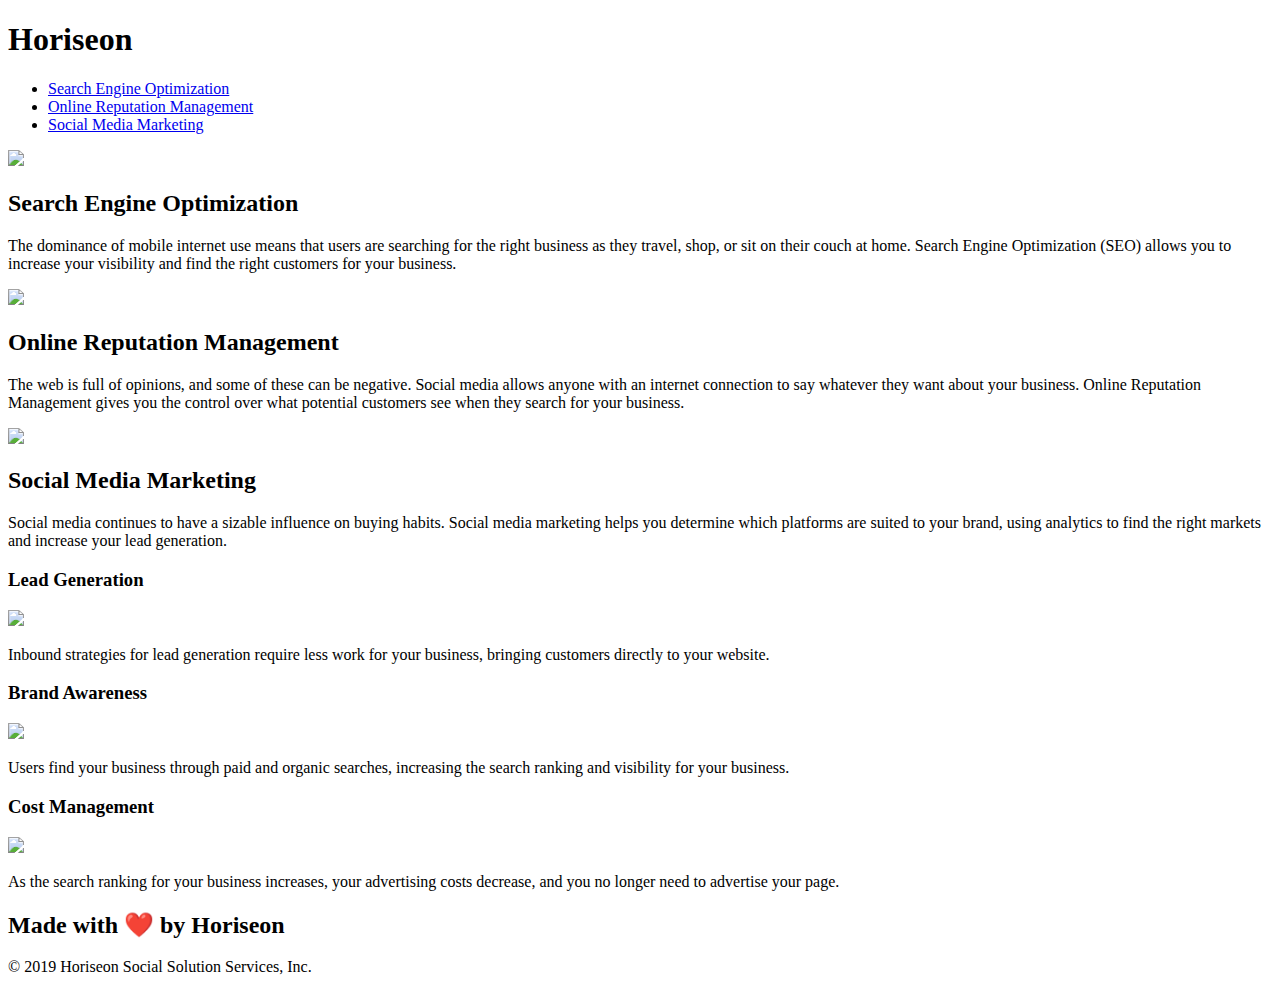
==== Develop/index.html @ ec640841 "header semantics" ====
<!DOCTYPE html>
<html lang="en-us">

<head>
    <meta charset="UTF-8" />
    <link rel="stylesheet" href="./assets/css/style.css">
    <title>website</title>
</head>

<body>
    <header class="header">
        <h1>Hori<span class="seo">seo</span>n</h1>
        <div>
            <ul>
                <li>
                    <a href="#search-engine-optimization">Search Engine Optimization</a>
                </li>
                <li>
                    <a href="#online-reputation-management">Online Reputation Management</a>
                </li>
                <li>
                    <a href="#social-media-marketing">Social Media Marketing</a>
                </li>
            </ul>
        </div>
    </header>
    <div class="hero"></div>
    <div class="content">
        <div class="search-engine-optimization">
            <img src="./assets/images/search-engine-optimization.jpg" class="float-left" />
            <h2>Search Engine Optimization</h2>
            <p>
                The dominance of mobile internet use means that users are searching for the right business as they travel, shop, or sit on their couch at home. Search Engine Optimization (SEO) allows you to increase your visibility and find the right customers for your business.
            </p>
        </div>
        <div id="online-reputation-management" class="online-reputation-management">
            <img src="./assets/images/online-reputation-management.jpg" class="float-right" />
            <h2>Online Reputation Management</h2>
            <p>
                The web is full of opinions, and some of these can be negative. Social media allows anyone with an internet connection to say whatever they want about your business. Online Reputation Management gives you the control over what potential customers see when they search for your business.
            </p>
        </div>
        <div id="social-media-marketing" class="social-media-marketing">
            <img src="./assets/images/social-media-marketing.jpg" class="float-left" />
            <h2>Social Media Marketing</h2>
            <p>
                Social media continues to have a sizable influence on buying habits. Social media marketing helps you determine which platforms are suited to your brand, using analytics to find the right markets and increase your lead generation.
            </p>
        </div>
    </div>
    <div class="benefits">
        <div class="benefit-lead">
            <h3>Lead Generation</h3>
            <img src="./assets/images/lead-generation.png" />
            <p>
                Inbound strategies for lead generation require less work for your business, bringing customers directly to your website.
            </p>
        </div>
        <div class="benefit-brand">
            <h3>Brand Awareness</h3>
            <img src="./assets/images/brand-awareness.png" />
            <p>
                Users find your business through paid and organic searches, increasing the search ranking and visibility for your business.
            </p>
        </div>
        <div class="benefit-cost">
            <h3>Cost Management</h3>
            <img src="./assets/images/cost-management.png"></img>
            <p>
                As the search ranking for your business increases, your advertising costs decrease, and you no longer need to advertise your page.
            </p>
        </div>
    </div>
    <div class="footer">
        <h2>Made with ❤️️ by Horiseon</h2>
        <p>
            &copy; 2019 Horiseon Social Solution Services, Inc.
        </p>
    </div>
</body>

</html>
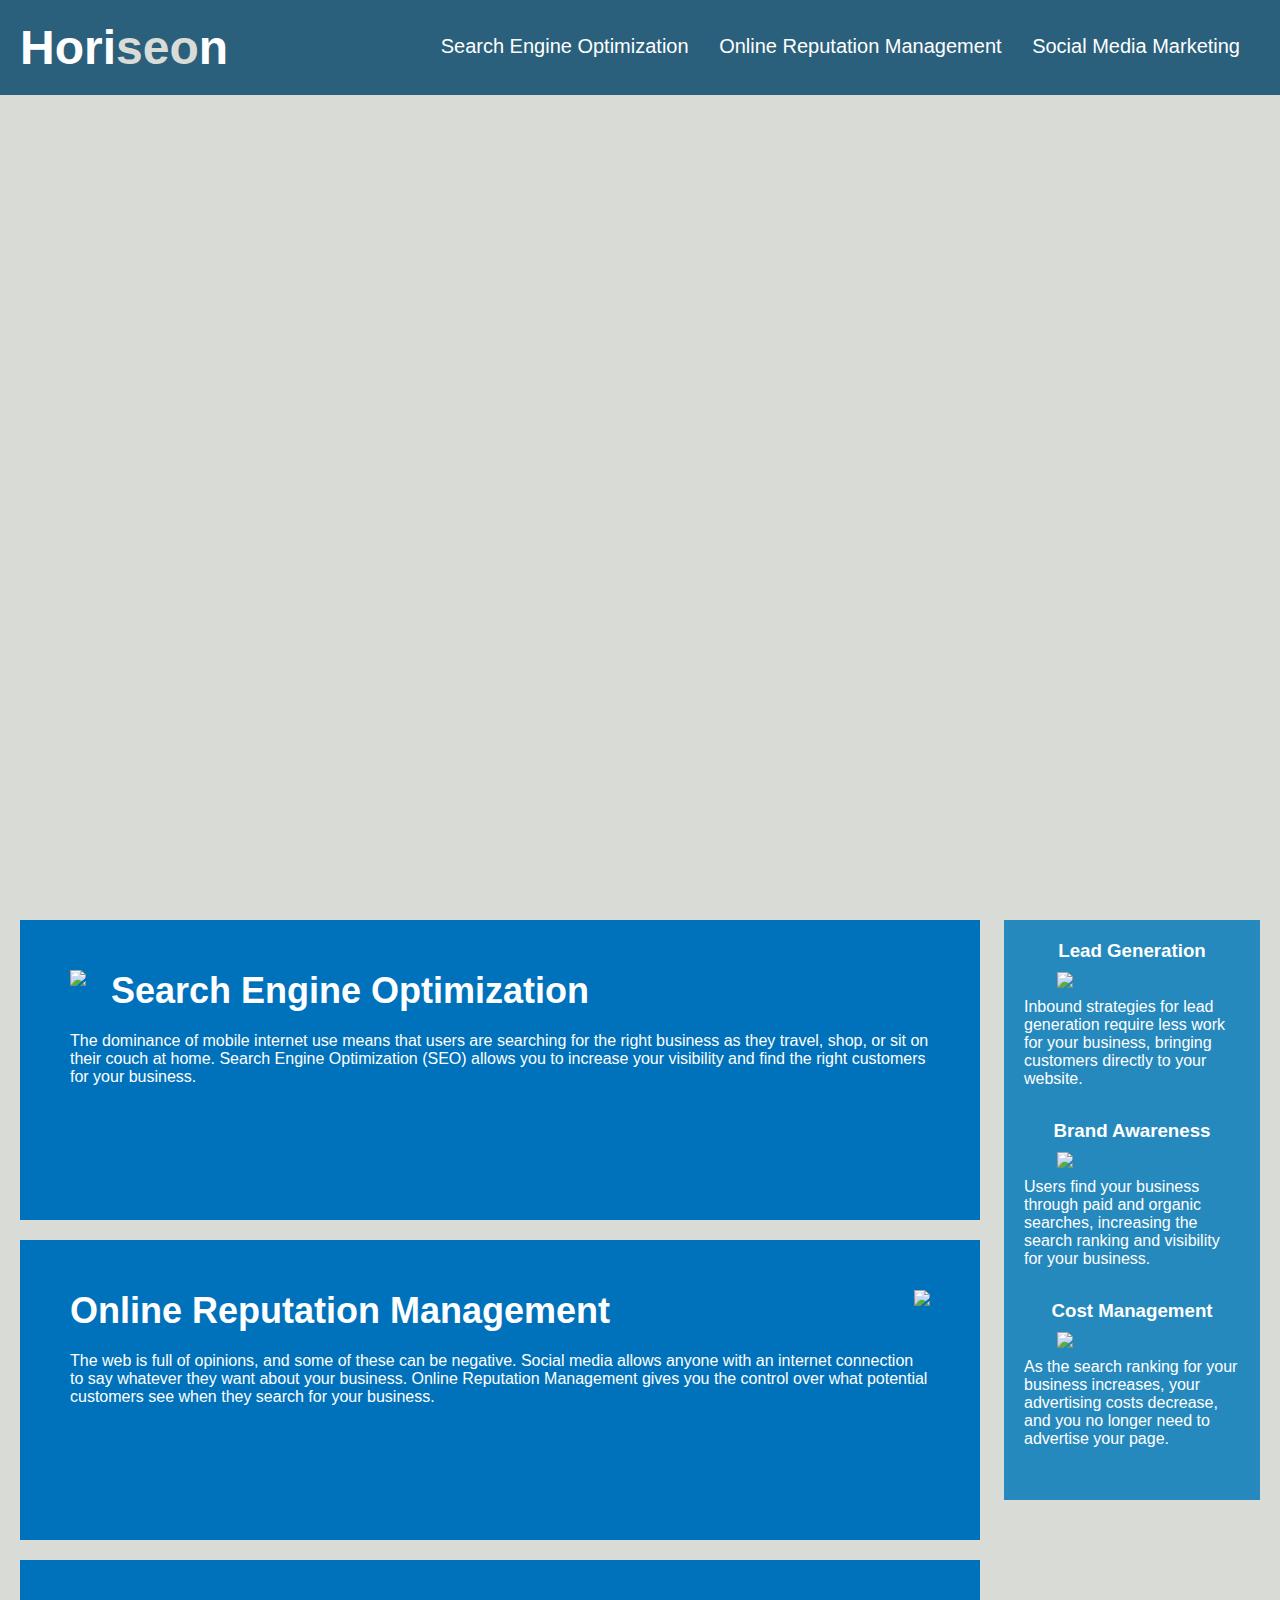
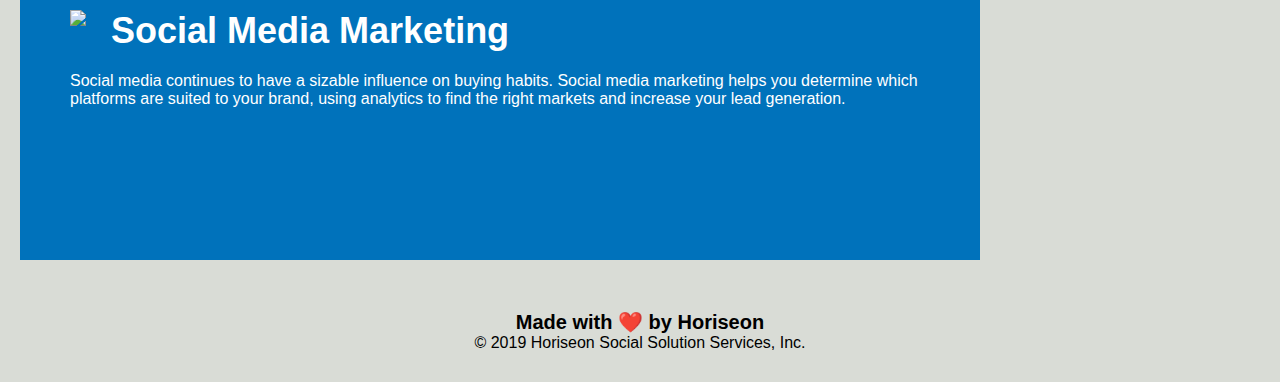
==== commit 27d47306: "header semantics nav" ====
--- a/Develop/index.html
+++ b/Develop/index.html
@@ -4,13 +4,13 @@
 <head>
     <meta charset="UTF-8" />
     <link rel="stylesheet" href="./assets/css/style.css">
-    <title>website</title>
+    <title>Horiseon</title>
 </head>
 
 <body>
     <header class="header">
         <h1>Hori<span class="seo">seo</span>n</h1>
-        <div>
+        <nav>
             <ul>
                 <li>
                     <a href="#search-engine-optimization">Search Engine Optimization</a>
@@ -22,11 +22,11 @@
                     <a href="#social-media-marketing">Social Media Marketing</a>
                 </li>
             </ul>
-        </div>
+        </nav>
     </header>
     <div class="hero"></div>
     <div class="content">
-        <div class="search-engine-optimization">
+        <div id="search-engine-optimization" class="search-engine-optimization">
             <img src="./assets/images/search-engine-optimization.jpg" class="float-left" />
             <h2>Search Engine Optimization</h2>
             <p>
--- a/Develop/assets/css/style.css
+++ b/Develop/assets/css/style.css
@@ -0,0 +1,200 @@
+* {
+    box-sizing: border-box;
+    padding: 0;
+    margin: 0;
+}
+
+body {
+    background-color: #d9dcd6;
+}
+
+.header {
+    padding: 20px;
+    font-family: 'Trebuchet MS', 'Lucida Sans Unicode', 'Lucida Grande', 'Lucida Sans', Arial, sans-serif;
+    background-color: #2a607c;
+    color: #ffffff;
+}
+
+.header h1 {
+    display: inline-block;
+    font-size: 48px;
+}
+
+.header h1 .seo {
+    color: #d9dcd6;
+}
+
+.header nav {
+    padding-top: 15px;
+    margin-right: 20px;
+    float: right;
+    font-family: 'Gill Sans', 'Gill Sans MT', Calibri, 'Trebuchet MS', sans-serif;
+    font-size: 20px;
+}
+
+.header nav ul {
+    list-style-type: none;
+}
+
+.header nav ul li {
+    display: inline-block;
+    margin-left: 25px;
+}
+
+a {
+    color: #ffffff;
+    text-decoration: none;
+}
+
+p {
+    font-size: 16px;
+}
+
+.hero {
+    height: 800px;
+    width: 100%;
+    margin-bottom: 25px;
+    background-image: url("../images/digital-marketing-meeting.jpg");
+    background-size: cover;
+    background-position: center;
+}
+
+.float-left {
+    float: left;
+    margin-right: 25px;
+}
+
+.float-right {
+    float: right;
+    margin-left: 25px;
+}
+
+.content {
+    width: 75%;
+    display: inline-block;
+    margin-left: 20px;
+}
+
+.benefits {
+    margin-right: 20px;
+    padding: 20px;
+    clear: both;
+    float: right;
+    width: 20%;
+    height: 100%;
+    font-family: 'Gill Sans', 'Gill Sans MT', Calibri, 'Trebuchet MS', sans-serif;
+    background-color: #2589bd;
+}
+
+.benefit-lead {
+    margin-bottom: 32px;
+    color: #ffffff;
+}
+
+.benefit-brand {
+    margin-bottom: 32px;
+    color: #ffffff;
+}
+
+.benefit-cost {
+    margin-bottom: 32px;
+    color: #ffffff;
+}
+
+.benefit-lead h3 {
+    margin-bottom: 10px;
+    text-align: center;
+}
+
+.benefit-brand h3 {
+    margin-bottom: 10px;
+    text-align: center;
+}
+
+.benefit-cost h3 {
+    margin-bottom: 10px;
+    text-align: center;
+}
+
+.benefit-lead img {
+    display: block;
+    margin: 10px auto;
+    max-width: 150px;
+}
+
+.benefit-brand img {
+    display: block;
+    margin: 10px auto;
+    max-width: 150px;
+}
+
+.benefit-cost img {
+    display: block;
+    margin: 10px auto;
+    max-width: 150px;
+}
+
+.search-engine-optimization {
+    margin-bottom: 20px;
+    padding: 50px;
+    height: 300px;
+    font-family: 'Gill Sans', 'Gill Sans MT', Calibri, 'Trebuchet MS', sans-serif;
+    background-color: #0072bb;
+    color: #ffffff;
+}
+
+.online-reputation-management {
+    margin-bottom: 20px;
+    padding: 50px;
+    height: 300px;
+    font-family: 'Gill Sans', 'Gill Sans MT', Calibri, 'Trebuchet MS', sans-serif;
+    background-color: #0072bb;
+    color: #ffffff;
+}
+
+.social-media-marketing {
+    margin-bottom: 20px;
+    padding: 50px;
+    height: 300px;
+    font-family: 'Gill Sans', 'Gill Sans MT', Calibri, 'Trebuchet MS', sans-serif;
+    background-color: #0072bb;
+    color: #ffffff;
+}
+
+.search-engine-optimization img {
+    max-height: 200px;
+}
+
+.online-reputation-management img {
+    max-height: 200px;
+}
+
+.social-media-marketing img {
+    max-height: 200px;
+}
+
+.search-engine-optimization h2 {
+    margin-bottom: 20px;
+    font-size: 36px;
+}
+
+.online-reputation-management h2 {
+    margin-bottom: 20px;
+    font-size: 36px;
+}
+
+.social-media-marketing h2 {
+    margin-bottom: 20px;
+    font-size: 36px;
+}
+
+.footer {
+    padding: 30px;
+    clear: both;
+    font-family: 'Trebuchet MS', 'Lucida Sans Unicode', 'Lucida Grande', 'Lucida Sans', Arial, sans-serif;
+    text-align: center;
+}
+
+.footer h2 {
+    font-size: 20px;
+}
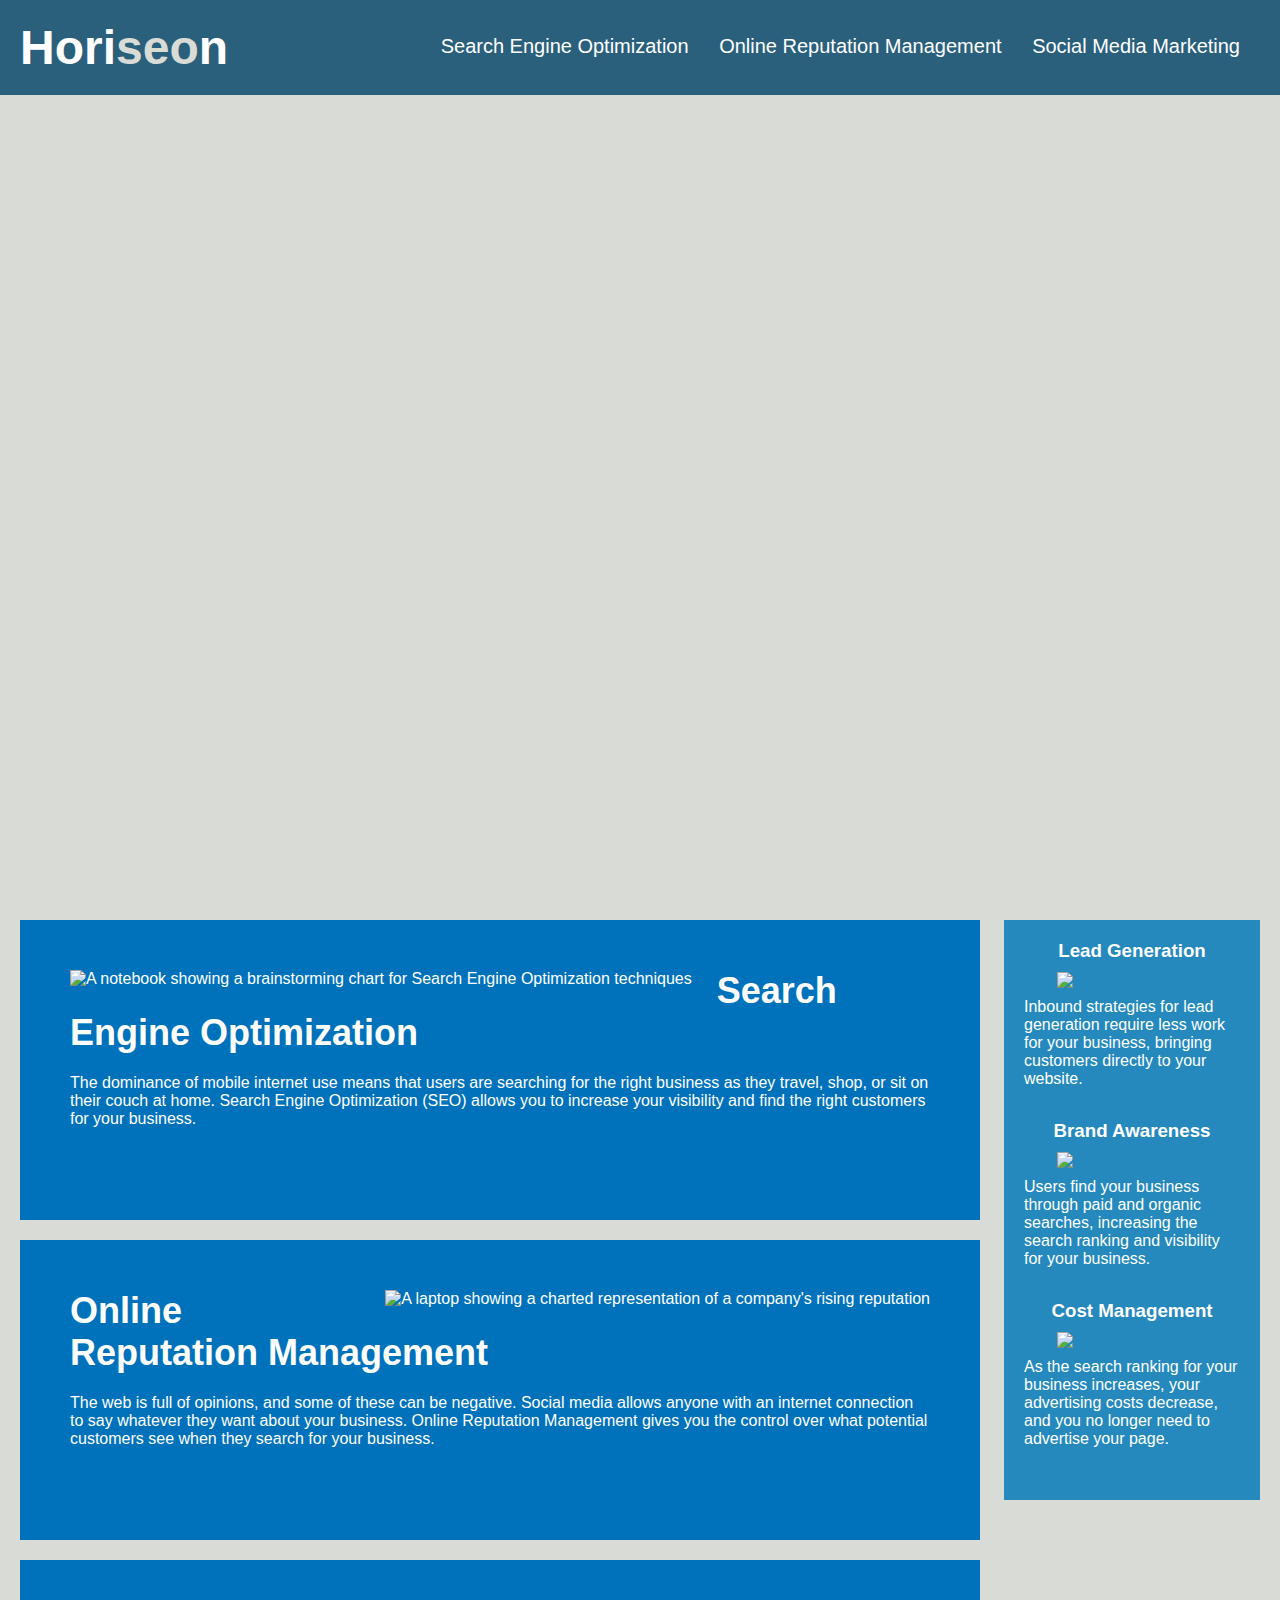
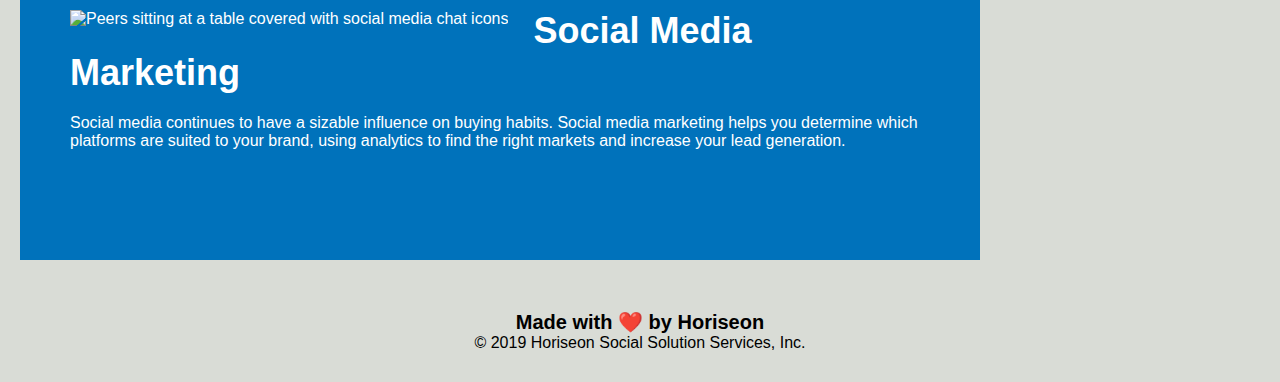
==== commit f424abc5: "section semantics and image alt tags added" ====
--- a/Develop/index.html
+++ b/Develop/index.html
@@ -24,59 +24,59 @@
             </ul>
         </nav>
     </header>
-    <div class="hero"></div>
-    <div class="content">
-        <div id="search-engine-optimization" class="search-engine-optimization">
-            <img src="./assets/images/search-engine-optimization.jpg" class="float-left" />
+    <section class="hero"></section>
+    <main class="content">
+        <section id="search-engine-optimization" class="main-info">
+            <img src="./assets/images/search-engine-optimization.jpg" alt="A notebook showing a brainstorming chart for Search Engine Optimization techniques" class="float-left" />
             <h2>Search Engine Optimization</h2>
             <p>
                 The dominance of mobile internet use means that users are searching for the right business as they travel, shop, or sit on their couch at home. Search Engine Optimization (SEO) allows you to increase your visibility and find the right customers for your business.
             </p>
-        </div>
-        <div id="online-reputation-management" class="online-reputation-management">
-            <img src="./assets/images/online-reputation-management.jpg" class="float-right" />
+        </section>
+        <section id="online-reputation-management" class="main-info">
+            <img src="./assets/images/online-reputation-management.jpg" alt="A laptop showing a charted representation of a company's rising reputation" class="float-right" />
             <h2>Online Reputation Management</h2>
             <p>
                 The web is full of opinions, and some of these can be negative. Social media allows anyone with an internet connection to say whatever they want about your business. Online Reputation Management gives you the control over what potential customers see when they search for your business.
             </p>
-        </div>
-        <div id="social-media-marketing" class="social-media-marketing">
-            <img src="./assets/images/social-media-marketing.jpg" class="float-left" />
+        </section>
+        <section id="social-media-marketing" class="main-info">
+            <img src="./assets/images/social-media-marketing.jpg" alt="Peers sitting at a table covered with social media chat icons" class="float-left" />
             <h2>Social Media Marketing</h2>
             <p>
                 Social media continues to have a sizable influence on buying habits. Social media marketing helps you determine which platforms are suited to your brand, using analytics to find the right markets and increase your lead generation.
             </p>
-        </div>
-    </div>
-    <div class="benefits">
-        <div class="benefit-lead">
+        </section>
+    </main>
+    <section class="benefits">
+        <div class="benefit-style">
             <h3>Lead Generation</h3>
             <img src="./assets/images/lead-generation.png" />
             <p>
                 Inbound strategies for lead generation require less work for your business, bringing customers directly to your website.
             </p>
         </div>
-        <div class="benefit-brand">
+        <div class="benefit-style">
             <h3>Brand Awareness</h3>
             <img src="./assets/images/brand-awareness.png" />
             <p>
                 Users find your business through paid and organic searches, increasing the search ranking and visibility for your business.
             </p>
         </div>
-        <div class="benefit-cost">
+        <div class="benefit-style">
             <h3>Cost Management</h3>
             <img src="./assets/images/cost-management.png"></img>
             <p>
                 As the search ranking for your business increases, your advertising costs decrease, and you no longer need to advertise your page.
             </p>
         </div>
-    </div>
-    <div class="footer">
+    </section>
+    <footer class="footer">
         <h2>Made with ❤️️ by Horiseon</h2>
         <p>
             &copy; 2019 Horiseon Social Solution Services, Inc.
         </p>
-    </div>
+    </footer>
 </body>
 
 </html>
--- a/Develop/assets/css/style.css
+++ b/Develop/assets/css/style.css
@@ -86,55 +86,9 @@
     background-color: #2589bd;
 }
 
-.benefit-lead {
-    margin-bottom: 32px;
-    color: #ffffff;
-}
+/* Summed up the main three info section styles */
 
-.benefit-brand {
-    margin-bottom: 32px;
-    color: #ffffff;
-}
-
-.benefit-cost {
-    margin-bottom: 32px;
-    color: #ffffff;
-}
-
-.benefit-lead h3 {
-    margin-bottom: 10px;
-    text-align: center;
-}
-
-.benefit-brand h3 {
-    margin-bottom: 10px;
-    text-align: center;
-}
-
-.benefit-cost h3 {
-    margin-bottom: 10px;
-    text-align: center;
-}
-
-.benefit-lead img {
-    display: block;
-    margin: 10px auto;
-    max-width: 150px;
-}
-
-.benefit-brand img {
-    display: block;
-    margin: 10px auto;
-    max-width: 150px;
-}
-
-.benefit-cost img {
-    display: block;
-    margin: 10px auto;
-    max-width: 150px;
-}
-
-.search-engine-optimization {
+.main-info {
     margin-bottom: 20px;
     padding: 50px;
     height: 300px;
@@ -143,49 +97,31 @@
     color: #ffffff;
 }
 
-.online-reputation-management {
-    margin-bottom: 20px;
-    padding: 50px;
-    height: 300px;
-    font-family: 'Gill Sans', 'Gill Sans MT', Calibri, 'Trebuchet MS', sans-serif;
-    background-color: #0072bb;
-    color: #ffffff;
-}
-
-.social-media-marketing {
-    margin-bottom: 20px;
-    padding: 50px;
-    height: 300px;
-    font-family: 'Gill Sans', 'Gill Sans MT', Calibri, 'Trebuchet MS', sans-serif;
-    background-color: #0072bb;
-    color: #ffffff;
-}
-
-.search-engine-optimization img {
+.main-info img {
     max-height: 200px;
 }
 
-.online-reputation-management img {
-    max-height: 200px;
-}
-
-.social-media-marketing img {
-    max-height: 200px;
-}
-
-.search-engine-optimization h2 {
+.main-info h2 {
     margin-bottom: 20px;
     font-size: 36px;
 }
 
-.online-reputation-management h2 {
-    margin-bottom: 20px;
-    font-size: 36px;
+/* Summed up benefit styles into one class and put below main section for clarity */
+
+.benefit-style {
+    margin-bottom: 32px;
+    color: #ffffff;
 }
 
-.social-media-marketing h2 {
-    margin-bottom: 20px;
-    font-size: 36px;
+.benefit-style h3 {
+    margin-bottom: 10px;
+    text-align: center;
+}
+
+.benefit-style img {
+    display: block;
+    margin: 10px auto;
+    max-width: 150px;
 }
 
 .footer {
